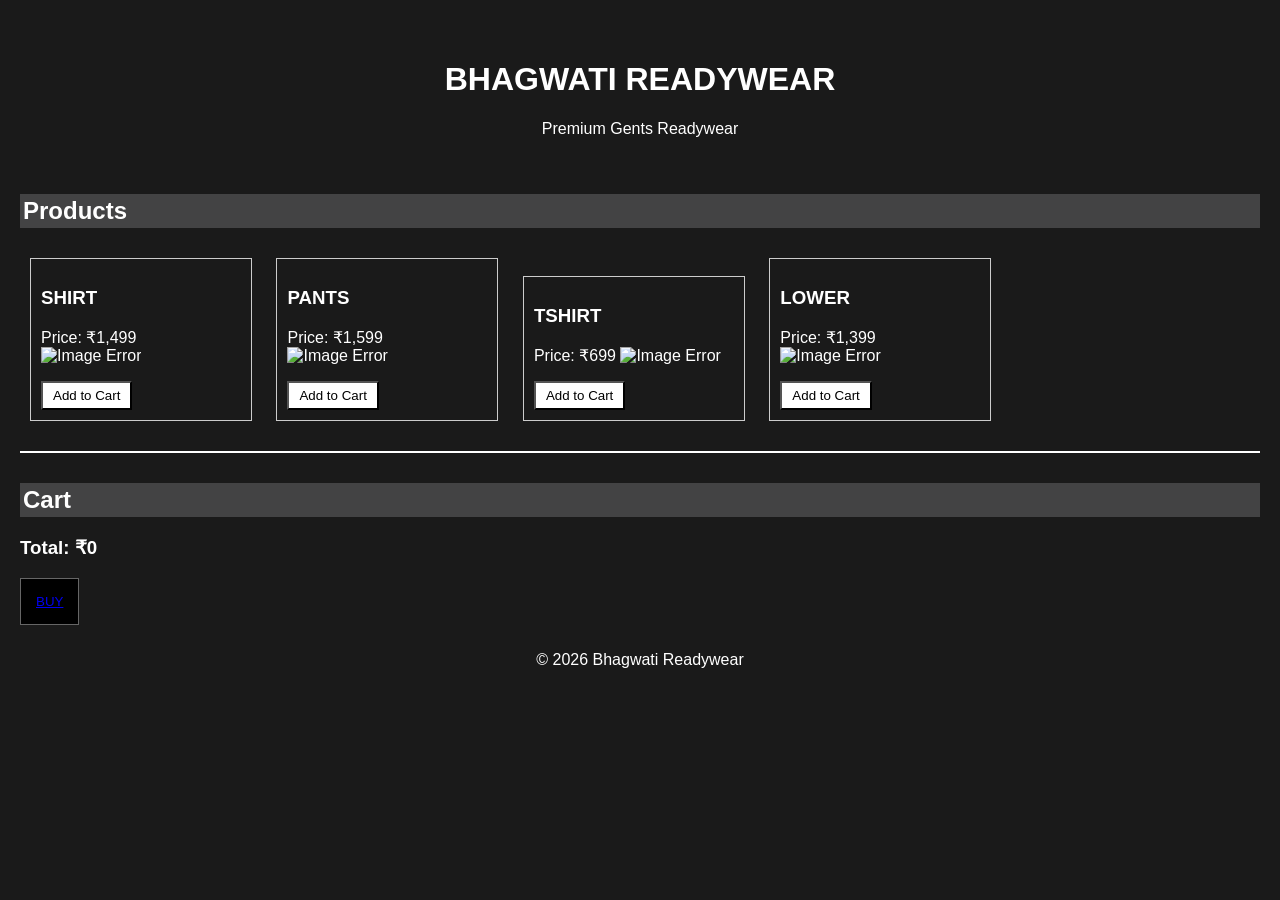
==== Cart.html @ 40399290 "Add files via upload" ====
<!DOCTYPE html>
<html>
<head><link rel="stylesheet" href="style.css">
    <title>Simple Cart</title>
    <style>
        body {
            font-family: Arial, sans-serif;
            background-color: #1a1a1a;
            color: white;
            margin: 20px;
        }
        .product {
            border: 1px solid #ccc;
            padding: 10px;
            margin: 10px;
            width: 200px;
            display: inline-block;
        }
        .cart {
            margin-top: 20px;
            border-top: 2px solid white;
            padding-top: 10px;
        }
        .add-cart:hover { background: #3a3a3a; }

        button {
            padding: 5px 10px;
            cursor: pointer;
            background-color: white;
        }
        .buy-now {
      background: #000;
      color: #fff;
      border: 1px solid #666;
      padding: 15px;
      size: 100px;
      text-align: center;
    }
    .buy-now:hover { background: #1a1a1a; }

    </style>
</head>
<body>

   <header>
    <h1>BHAGWATI READYWEAR</h1>
    <p>Premium Gents Readywear</p>
</header>
<h2>Products</h2> 

<div class="product">
    <h3>SHIRT</h3>
    <p>Price: ₹1,499 <img src="../../../Pictures/shirt.webp" alt="Image Error" width="100" height="100"></p>
    <button onclick="addToCart('SHIRT', 1499)">Add to Cart</button>
</div>

<div class="product">
    <h3>PANTS</h3>
    <p>Price: ₹1,599 <img src="../../../Pictures/pant.jpg" alt="Image Error" width="100" height="100"> </p>
    <button onclick="addToCart('PANTS', 1599)">Add to Cart</button>
</div>

<div class="product">
    <h3>TSHIRT</h3>
    <p>Price: ₹699 <img src="../../../Pictures/tshirt.webp" alt="Image Error" width="100" height="100"></p>
    <button onclick="addToCart('TSHIRT', 699)">Add to Cart</button>
</div>

<div class="product">
    <h3>LOWER</h3>
    <p>Price: ₹1,399 <img src="../../../Pictures/lower.jpeg" alt="Image Error" width="100" height="100"></p>
    <button onclick="addToCart('LOWER', 1399)">Add to Cart</button>
</div>

<div class="cart">
    <h2>Cart</h2>
    <ul id="cartItems"></ul>
    <h3>Total: ₹<span id="total">0</span></h3>
</div>

<script>
    let total = 0;

    function addToCart(item, price) {
        const cartItems = document.getElementById("cartItems");
        const li = document.createElement("li");
        li.textContent = item + " - ₹" + price;

        // Remove button
        const removeBtn = document.createElement("button");
        removeBtn.textContent = " Remove";
        removeBtn.onclick = function () {
            cartItems.removeChild(li);
            total -= price;
            document.getElementById("total").textContent = total;
        };

        li.appendChild(removeBtn);
        cartItems.appendChild(li);

        total += price;
        document.getElementById("total").textContent = total;
    }
</script>
<button class="buy-now"><a href="payment.html">BUY</button></a>
<footer>
    <p>© 2026 Bhagwati Readywear</p>
</footer>

</body>
</html>
---- style.css ----
body {
    font-family: Arial, sans-serif;
    margin: 0;
    background-color: #f5f5f5;
}

header {
    background: #1a1a1a;
    color: white;
    padding: 20px;
    text-align: center;
}

nav {
    background: #333;
    padding: 10px;
    text-align: center;
}
nav a {
    color: white;
    margin: 10px;
    text-decoration: none;
}
nav a:hover{
    color: gold;
}

.products {background: #333;
    padding: 10px;
    text-align: center;
}

.products {
    display: flex;
    gap: 20px;
    padding: 20px;
        justify-content: center;}

.card {
    background: white;
    padding: 15px;
    width: 200px;
    border-radius: 5px;
    text-align: center;
}

footer {
    background: #1a1a1a;
    color: white;
    text-align: center;
    padding: 10px;
}
h2{
padding:3px;
background-color: #434344;
text-align: left;
}
.case{
    font-size: medium;
    color: black;
}
.case:hover{ color: #561da7;}
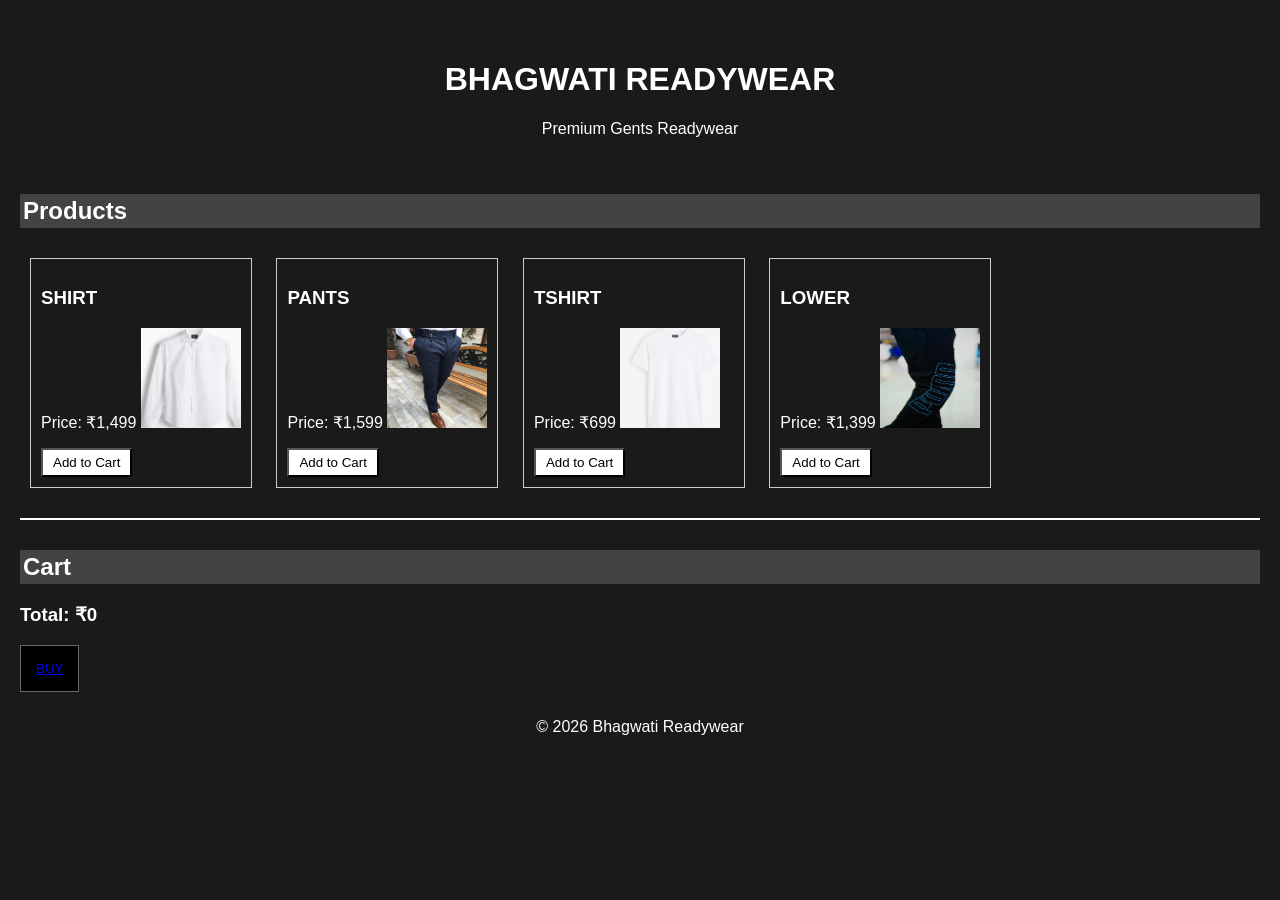
==== commit 373a38f3: "Update Cart.html" ====
--- a/Cart.html
+++ b/Cart.html
@@ -50,25 +50,25 @@
 
 <div class="product">
     <h3>SHIRT</h3>
-    <p>Price: ₹1,499 <img src="../../../Pictures/shirt.webp" alt="Image Error" width="100" height="100"></p>
+    <p>Price: ₹1,499 <img src="shirt.webp" alt="Image Error" width="100" height="100"></p>
     <button onclick="addToCart('SHIRT', 1499)">Add to Cart</button>
 </div>
 
 <div class="product">
     <h3>PANTS</h3>
-    <p>Price: ₹1,599 <img src="../../../Pictures/pant.jpg" alt="Image Error" width="100" height="100"> </p>
+    <p>Price: ₹1,599 <img src="pant.jpg" alt="Image Error" width="100" height="100"> </p>
     <button onclick="addToCart('PANTS', 1599)">Add to Cart</button>
 </div>
 
 <div class="product">
     <h3>TSHIRT</h3>
-    <p>Price: ₹699 <img src="../../../Pictures/tshirt.webp" alt="Image Error" width="100" height="100"></p>
+    <p>Price: ₹699 <img src="tshirt.webp" alt="Image Error" width="100" height="100"></p>
     <button onclick="addToCart('TSHIRT', 699)">Add to Cart</button>
 </div>
 
 <div class="product">
     <h3>LOWER</h3>
-    <p>Price: ₹1,399 <img src="../../../Pictures/lower.jpeg" alt="Image Error" width="100" height="100"></p>
+    <p>Price: ₹1,399 <img src="lower.jpeg" alt="Image Error" width="100" height="100"></p>
     <button onclick="addToCart('LOWER', 1399)">Add to Cart</button>
 </div>
 
@@ -109,3 +109,4 @@
 
 </body>
 </html>
+
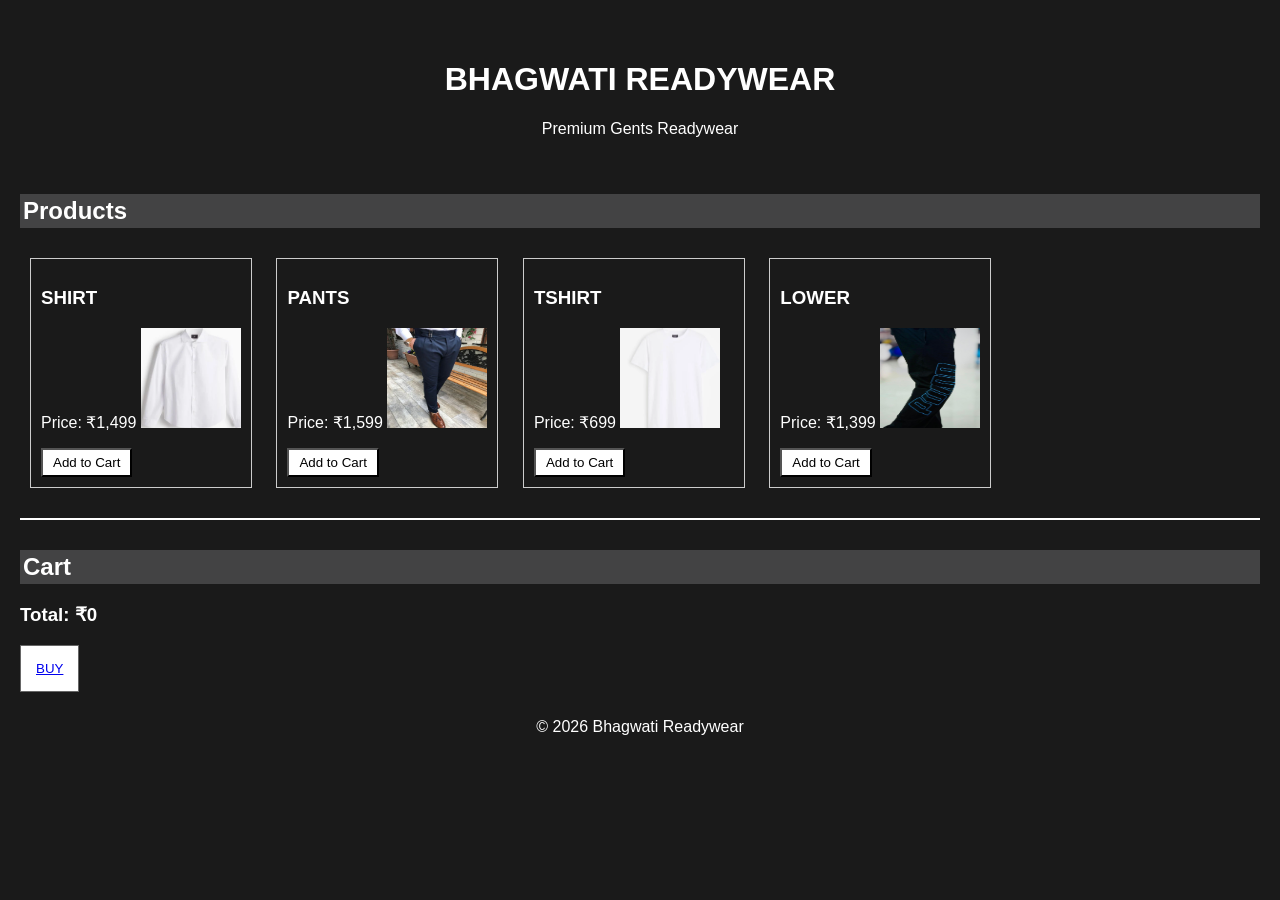
==== commit 8afe5542: "Update Cart.html" ====
--- a/Cart.html
+++ b/Cart.html
@@ -29,7 +29,7 @@
             background-color: white;
         }
         .buy-now {
-      background: #000;
+      background: #fff;
       color: #fff;
       border: 1px solid #666;
       padding: 15px;
@@ -110,3 +110,4 @@
 </body>
 </html>
 
+
